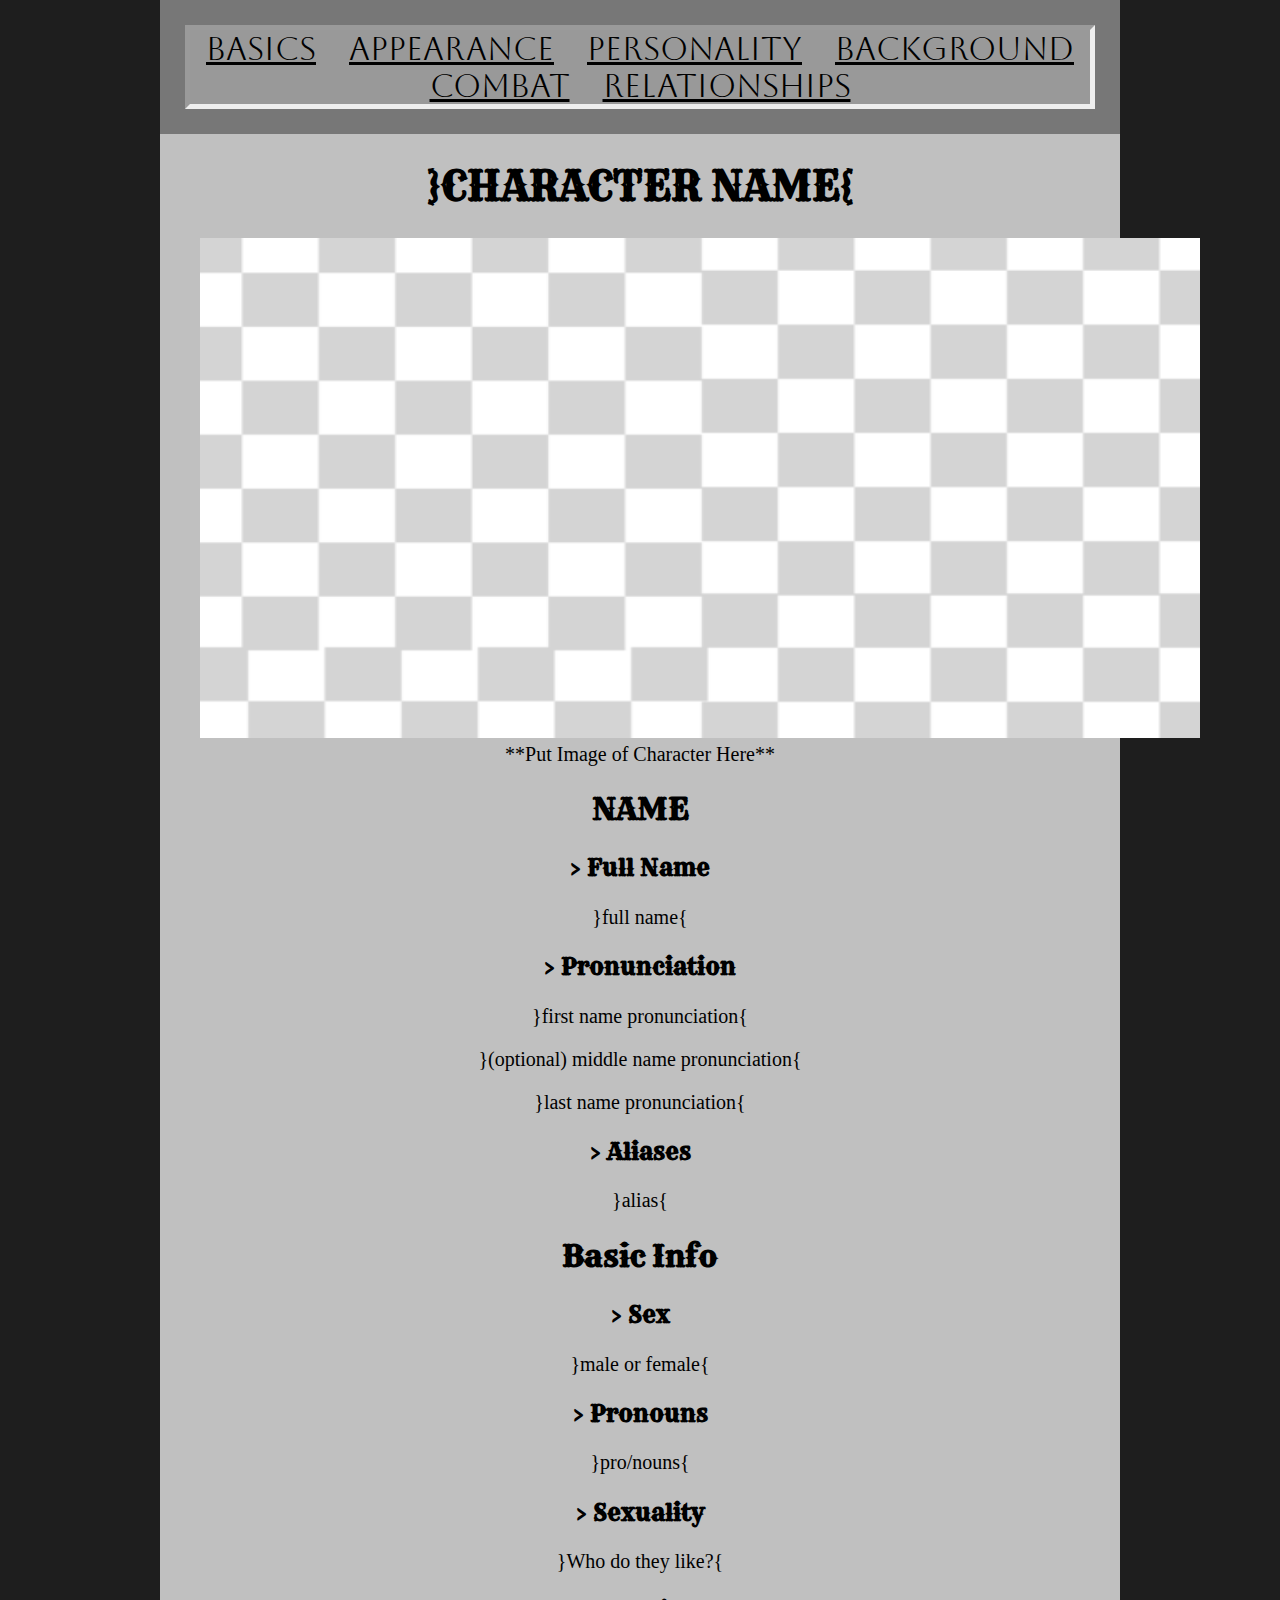
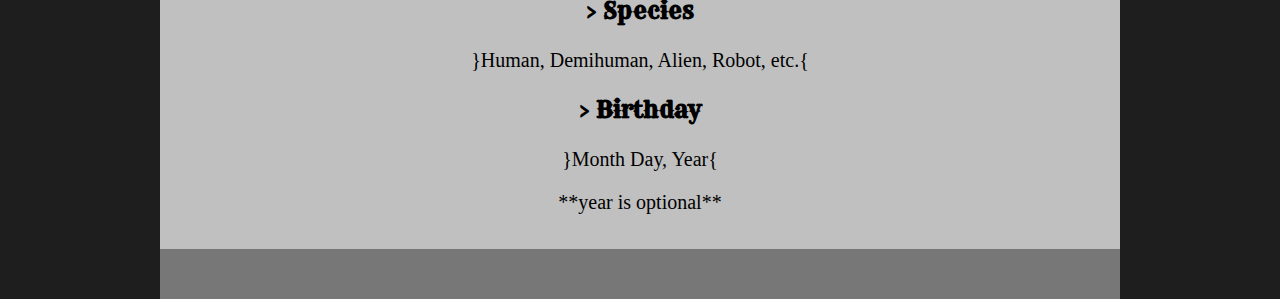
==== index.html @ f4aa9b17 "Update and rename basics.html to index.html" ====
<!DOCTYPE html>
<html lang="en">
<head>
	<!--
	Created By: cr 
	Website OC Template 
	Start Date: August 31 2023 7:30PM
	End Date: 
	
	Remove anything within **this** 
	Replace anything within }this{
	--->
	<meta charset="utf-8">
	<title>OC Template</title>
	<link href="CSS/styles.css" rel="stylesheet">
	<script src="JS/scripts.js"></script>
	<script src="JS/head-foot.js"></script>
</head>

<body>
<header id="nav"></header>
	<h1>}CHARACTER NAME{</H1>
	<figure>
		<img src="images/blank.png" id="main-image"></img>
		<figcaption>**Put Image of Character Here**</figcaption>
	</figure>
	<h2>NAME</h2>
		<h3>> Full Name</h3>
			<p>}full name{</p>
		<h3>> Pronunciation</h3>
			<p>}first name pronunciation{</p>
			<p>}(optional) middle name pronunciation{</p>
			<p>}last name pronunciation{</p>
		<h3>> Aliases</h3>
			<p>}alias{</p>

	<h2>Basic Info</h2>
		<h3>> Sex</h3>
			<p>}male or female{</p>
		<h3>> Pronouns</h3>
			<p>}pro/nouns{</p>
		<h3>> Sexuality</h3>
			<p>}Who do they like?{</p>
		<h3>> Species</h3>
			<p>}Human, Demihuman, Alien, Robot, etc.{</p>
		<h3>> Birthday</h3>
			<p>}Month Day, Year{</p>
			**year is optional**
			
<footer></footer>
	
	<script>
		// Retrieve the navigation content from local storage
		var navContent = getNavContent();

		// Set navigation content in the designated placeholders
		document.getElementById('nav').innerHTML = navContent;
	</script>
</body>

</html>
---- CSS/styles.css ----
@charset "utf-8";
@font-face {
	font-family: Text;
	src: url(../fonts/Roboto-Regular.ttf) format('truetype');
}
@font-face {
	font-family: Headings;
	src: url(../fonts/Rye/Rye-Regular.ttf) format('truetype');
}
@font-face {
	font-family: Navigation;
	src: url(../fonts/Aboreto/Aboreto-Regular.ttf) format('truetype');
}

/* HTML */
html {
	background-color: #1E1E1E;
	font-family: Text;
}

/* HEADER/NAVIGATION */
header {
	background-color: #777777;
	padding: 25px;
	
}

header div.nav {
	background-color: #999999;
	border: 5px inset;
	text-align: center;
	font-family: Navigation;
}

header div.nav nav a {
	margin: 14px;
	font-size: 24pt;
	color: black;
}

header div.nav nav a:hover {
	color: #EEEEEE;
}

/* BODY */
body {
	text-align: center;
	background-color: #c0c0c0;
	max-width: 75%;
	margin: auto;
	font-size: 20px;
}

h1, h2, h3, h4, h5, h6 {
	font-family: Headings;
}

body img#main-image {
	width: 1000px;
	height: 500px;
}
/* FOOTER */
footer {
	background-color: #777777;
	padding: 25px;
	margin-top: 35px;
}
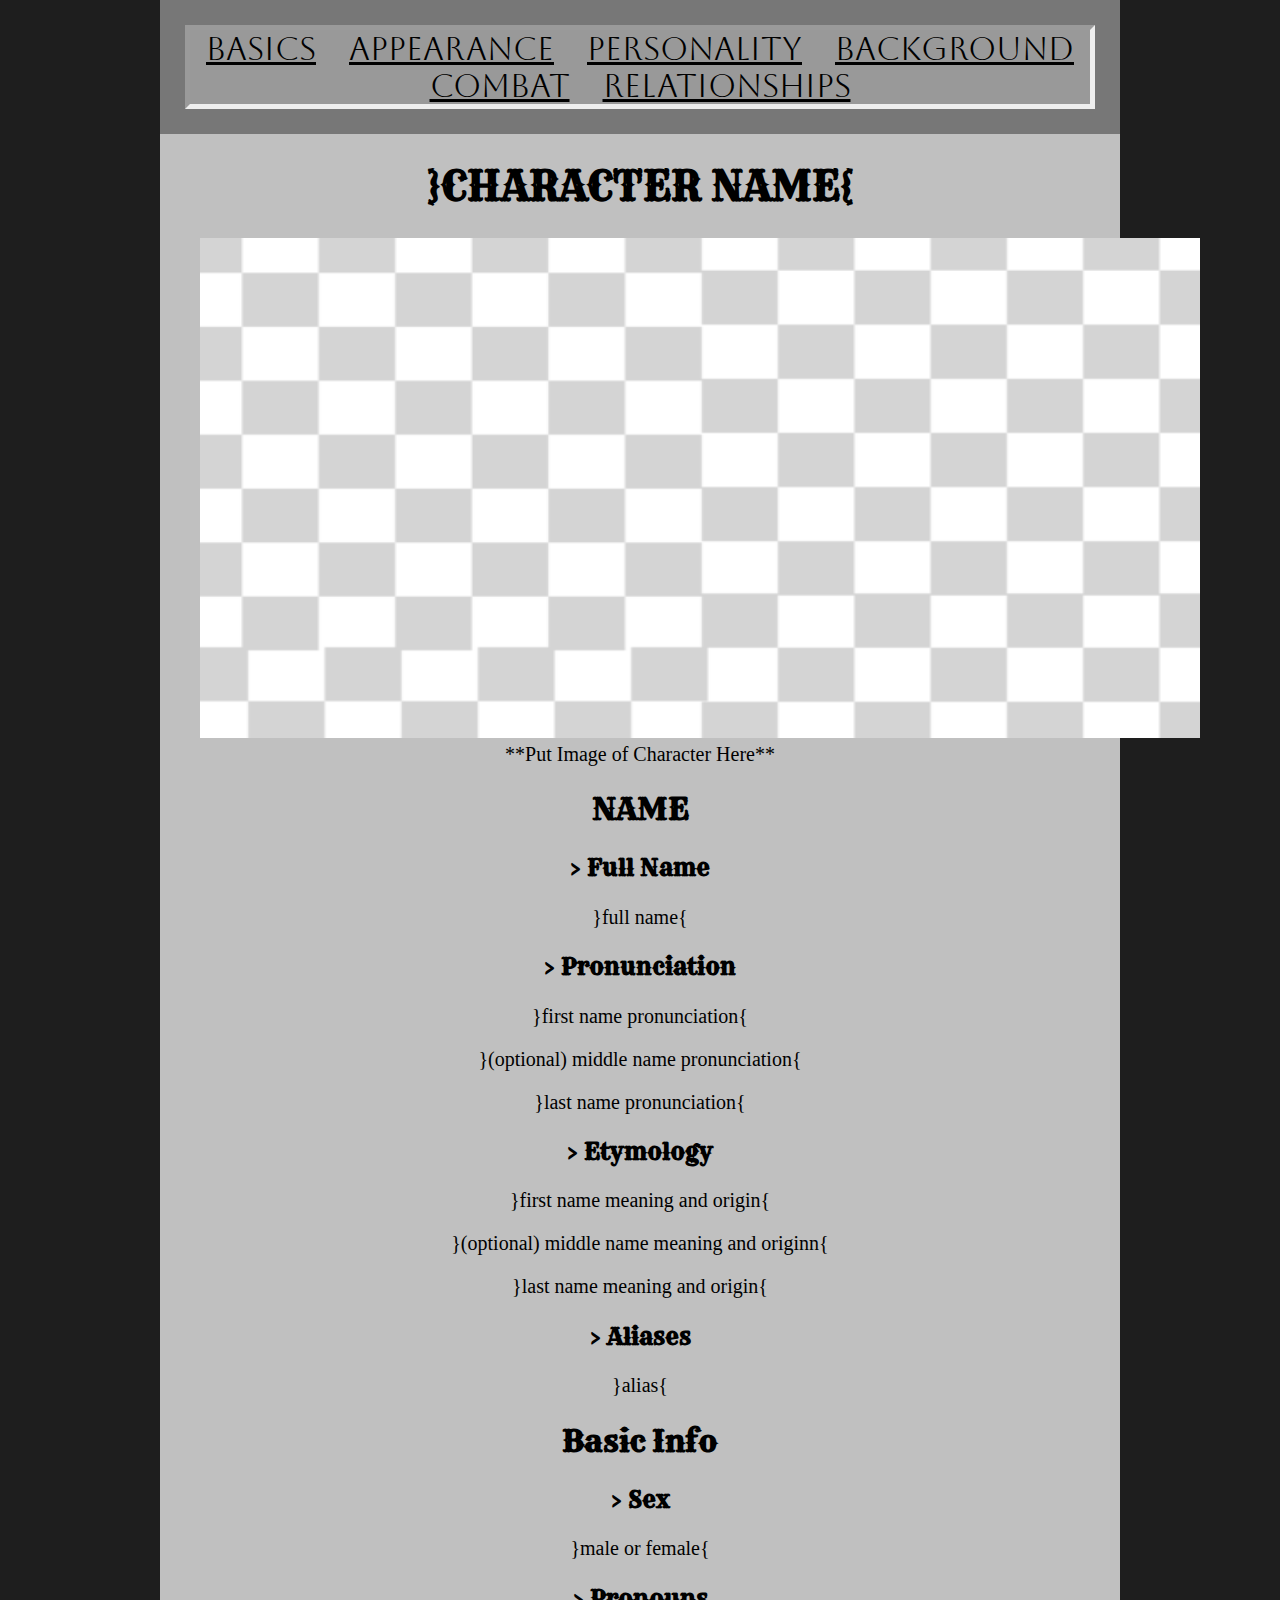
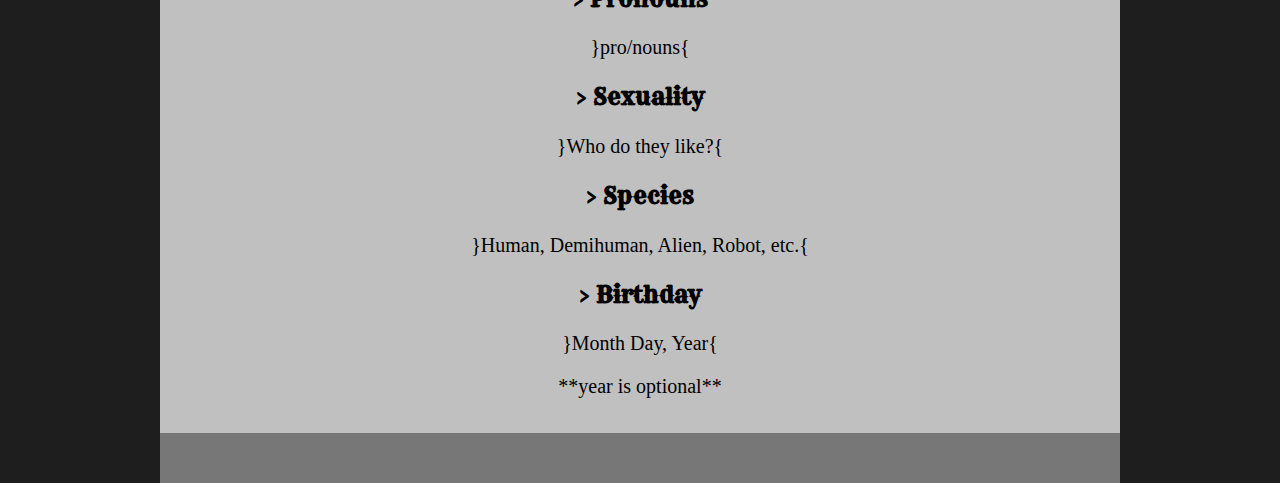
==== commit 5643df07: "Update index.html" ====
--- a/index.html
+++ b/index.html
@@ -12,9 +12,8 @@
 	--->
 	<meta charset="utf-8">
 	<title>OC Template</title>
-	<link href="CSS/styles.css" rel="stylesheet">
-	<script src="JS/scripts.js"></script>
-	<script src="JS/head-foot.js"></script>
+	<link href="styles.css" rel="stylesheet">
+	<script src="scripts.js"></script>
 </head>
 
 <body>
@@ -31,6 +30,10 @@
 			<p>}first name pronunciation{</p>
 			<p>}(optional) middle name pronunciation{</p>
 			<p>}last name pronunciation{</p>
+		<h3>> Etymology</h3>
+			<p>}first name meaning and origin{</p>
+			<p>}(optional) middle name meaning and originn{</p>
+			<p>}last name meaning and origin{</p>
 		<h3>> Aliases</h3>
 			<p>}alias{</p>
 
--- a/styles.css
+++ b/styles.css
@@ -0,0 +1,67 @@
+@charset "utf-8";
+@font-face {
+	font-family: Text;
+	src: url(fonts/Roboto-Regular.ttf) format('truetype');
+}
+@font-face {
+	font-family: Headings;
+	src: url(fonts/Rye/Rye-Regular.ttf) format('truetype');
+}
+@font-face {
+	font-family: Navigation;
+	src: url(fonts/Aboreto/Aboreto-Regular.ttf) format('truetype');
+}
+
+/* HTML */
+html {
+	background-color: #1E1E1E;
+	font-family: Text;
+}
+
+/* HEADER/NAVIGATION */
+header {
+	background-color: #777777;
+	padding: 25px;
+	
+}
+
+header div.nav {
+	background-color: #999999;
+	border: 5px inset;
+	text-align: center;
+	font-family: Navigation;
+}
+
+header div.nav nav a {
+	margin: 14px;
+	font-size: 24pt;
+	color: black;
+}
+
+header div.nav nav a:hover {
+	color: #EEEEEE;
+}
+
+/* BODY */
+body {
+	text-align: center;
+	background-color: #c0c0c0;
+	max-width: 75%;
+	margin: auto;
+	font-size: 20px;
+}
+
+h1, h2, h3, h4, h5, h6 {
+	font-family: Headings;
+}
+
+body img#main-image {
+	width: 1000px;
+	height: 500px;
+}
+/* FOOTER */
+footer {
+	background-color: #777777;
+	padding: 25px;
+	margin-top: 35px;
+}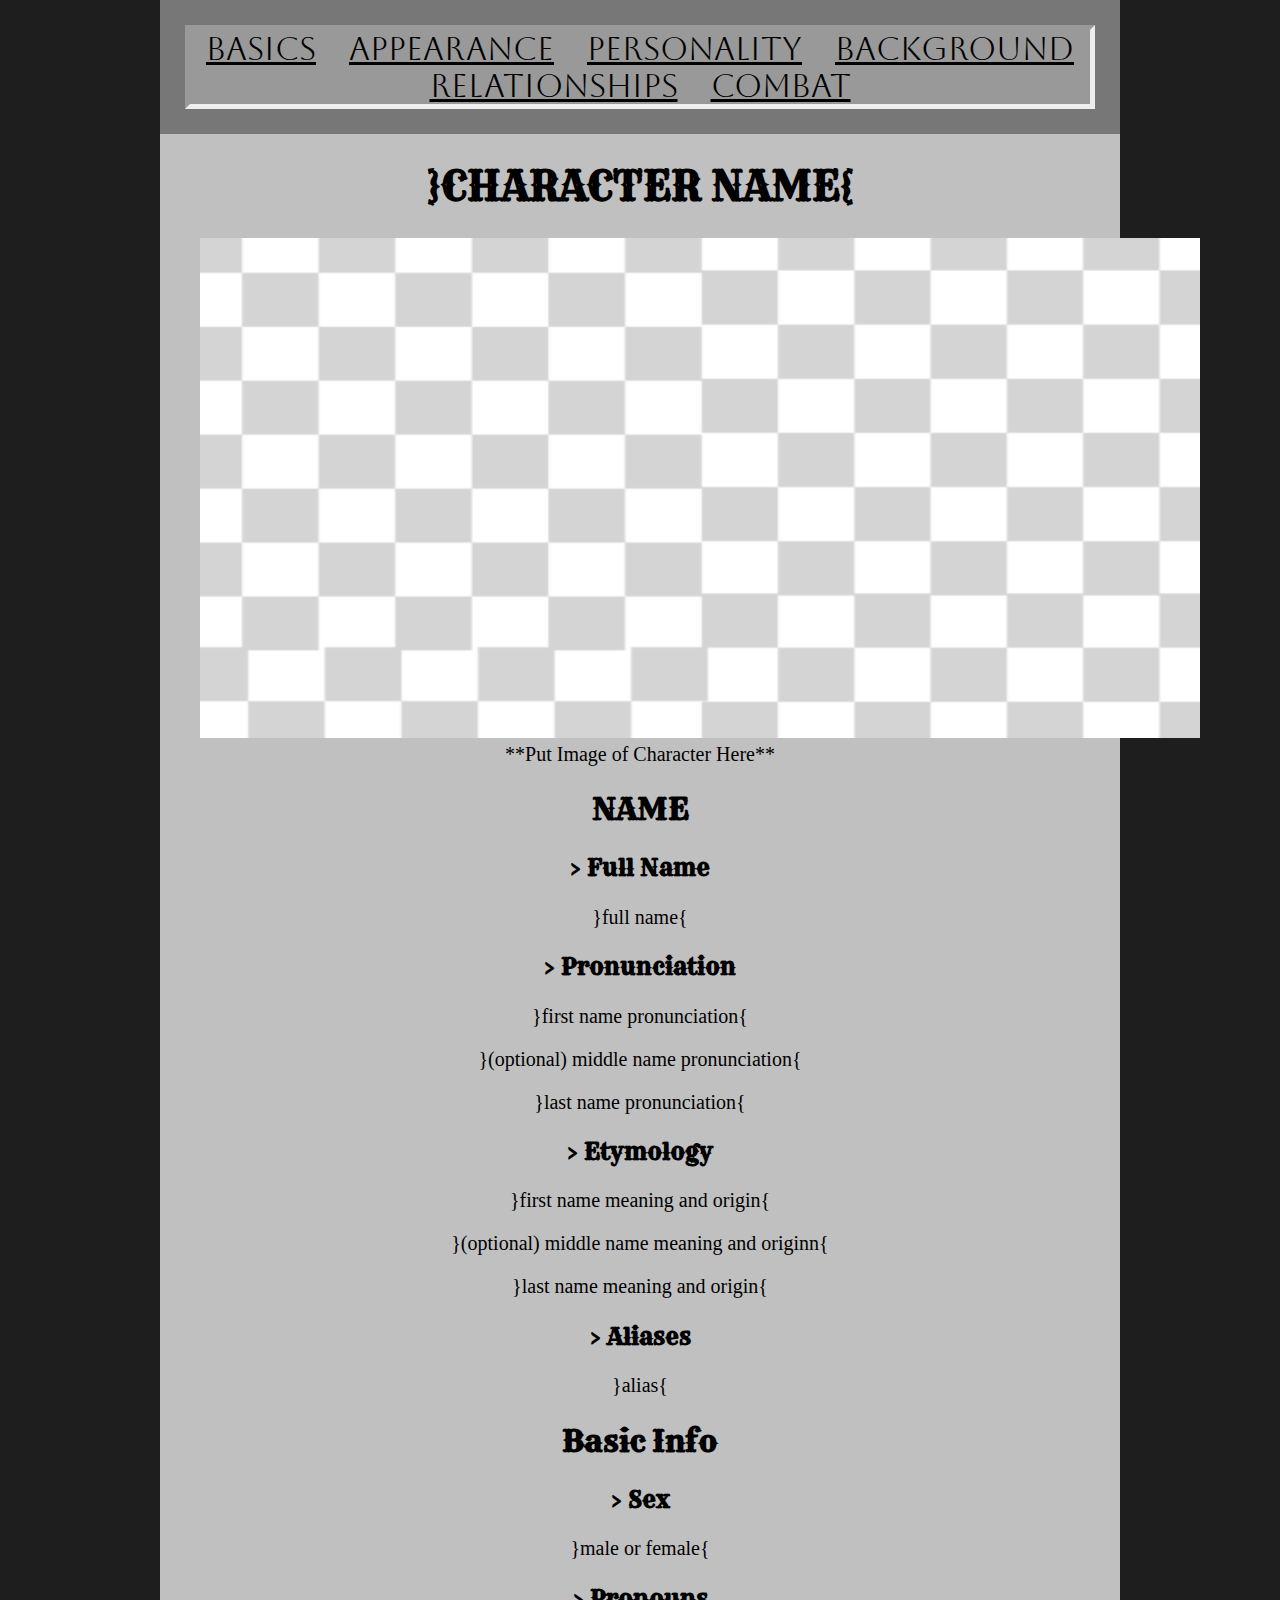
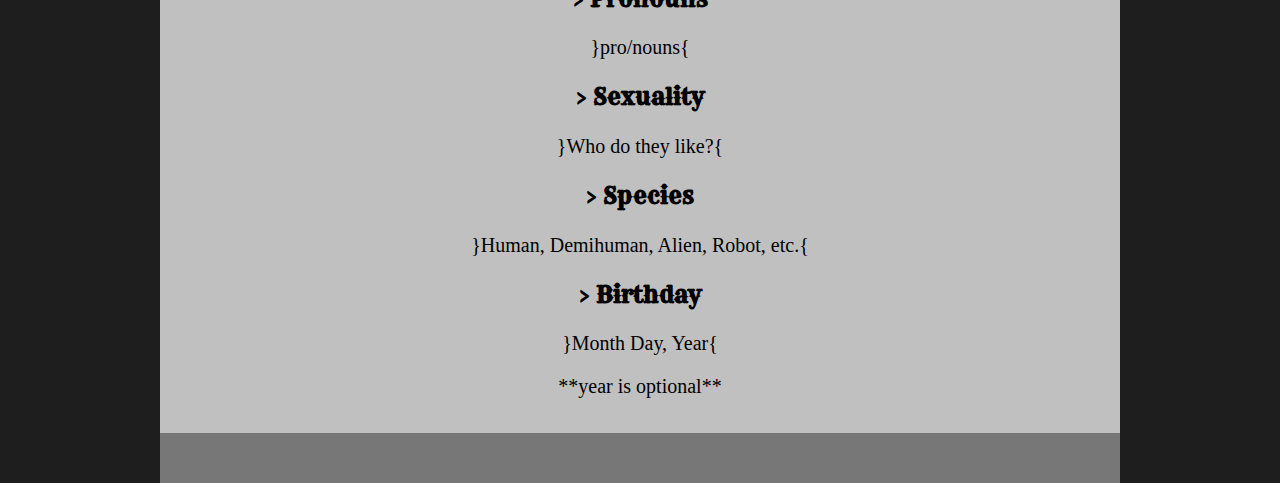
==== commit 29a3b276: "New Pages" ====
--- a/index.html
+++ b/index.html
@@ -11,7 +11,7 @@
 	Replace anything within }this{
 	--->
 	<meta charset="utf-8">
-	<title>OC Template</title>
+	<title>Basics</title>
 	<link href="styles.css" rel="stylesheet">
 	<script src="scripts.js"></script>
 </head>
@@ -61,4 +61,4 @@
 	</script>
 </body>
 
-</html>
+</html>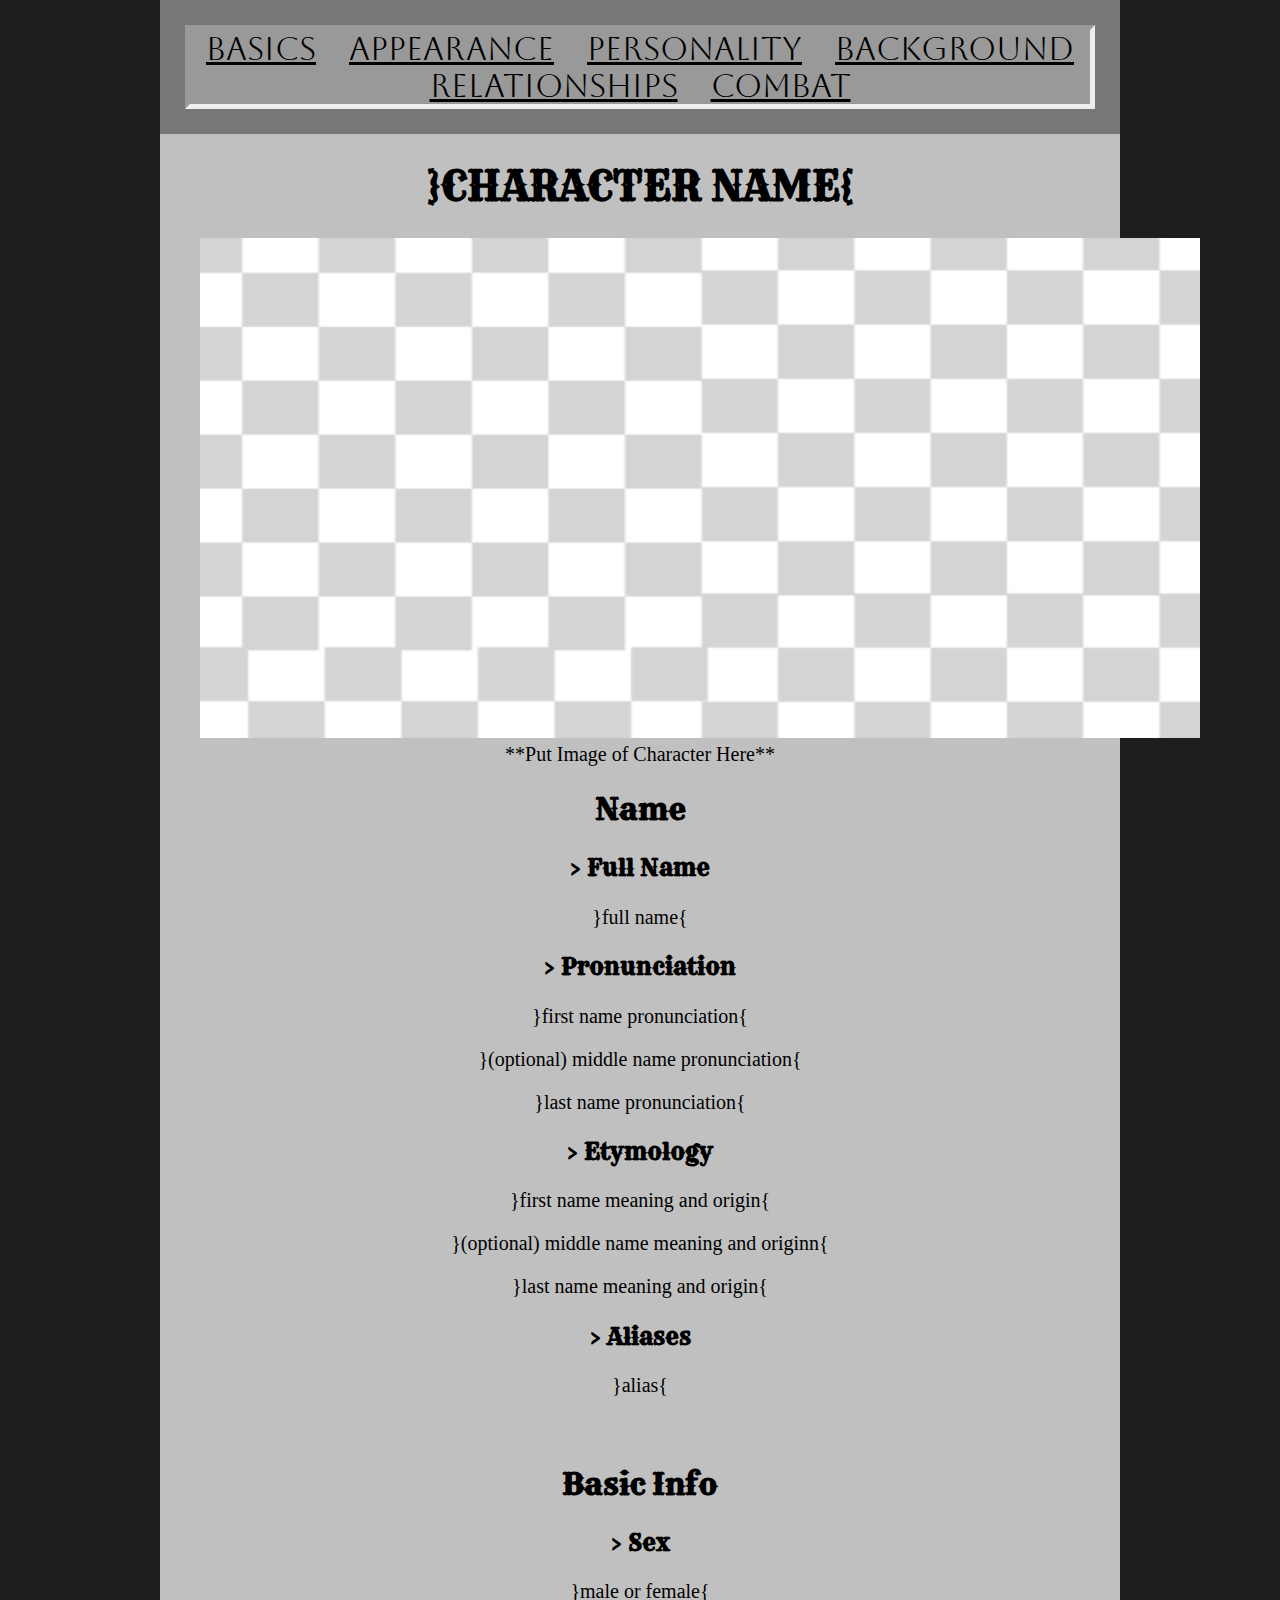
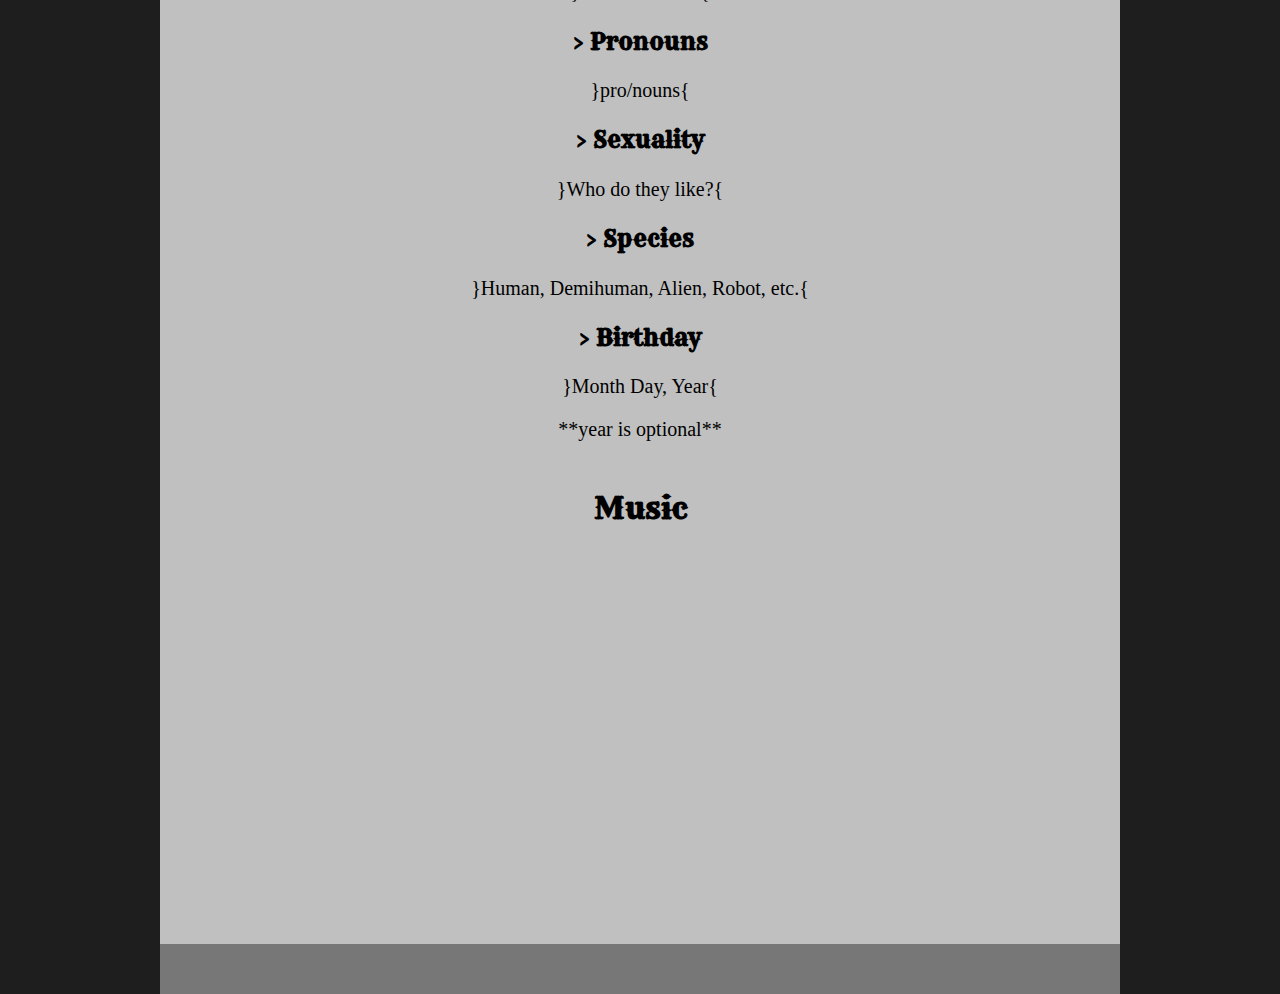
==== commit 6f498b04: "Add files via upload" ====
--- a/index.html
+++ b/index.html
@@ -23,7 +23,7 @@
 		<img src="images/blank.png" id="main-image"></img>
 		<figcaption>**Put Image of Character Here**</figcaption>
 	</figure>
-	<h2>NAME</h2>
+	<h2>Name</h2>
 		<h3>> Full Name</h3>
 			<p>}full name{</p>
 		<h3>> Pronunciation</h3>
@@ -36,7 +36,7 @@
 			<p>}last name meaning and origin{</p>
 		<h3>> Aliases</h3>
 			<p>}alias{</p>
-
+</br>
 	<h2>Basic Info</h2>
 		<h3>> Sex</h3>
 			<p>}male or female{</p>
@@ -49,6 +49,12 @@
 		<h3>> Birthday</h3>
 			<p>}Month Day, Year{</p>
 			**year is optional**
+</br></br>		
+	<h2>Music</h2>
+	<iframe style="border-radius:12px" src="https://open.spotify.com/embed/playlist/7JbjFRO0uVW7BOMqHnTqz2?utm_source=generator" 
+	width="80%" height="352" frameBorder="0" allowfullscreen="" allow="autoplay; clipboard-write; encrypted-media; fullscreen; 
+	picture-in-picture" loading="lazy"></iframe>
+	<!-- go to Share on the playlist and embed playlist. change width to 80% on the right of "Size:" -->
 			
 <footer></footer>
 	
